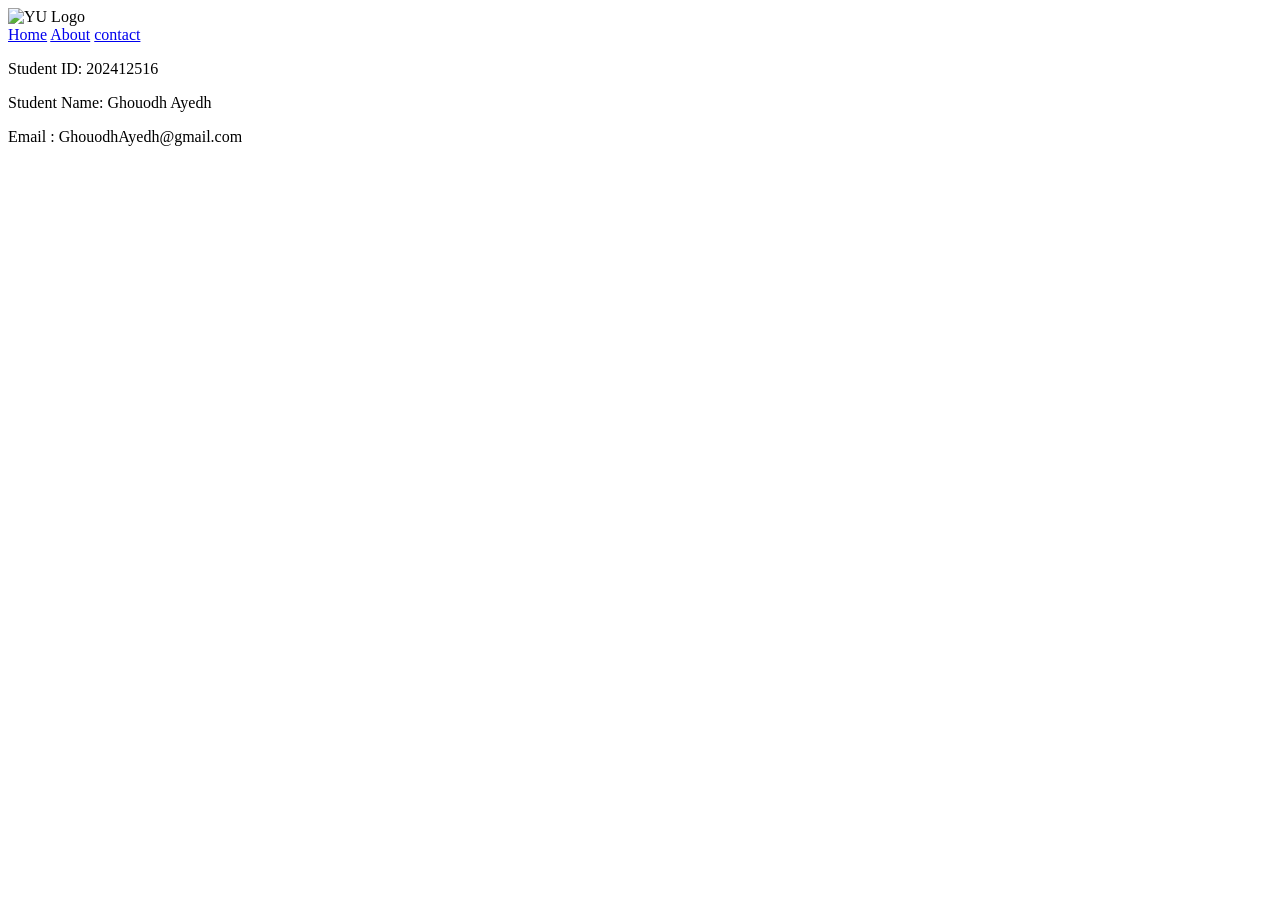
==== index.html @ ed9f0f86 "Rename navigiton (5).html to index.html" ====
<!DOCTYPE html>
<html lang="en">
<head>
    <link rel="stylesheet" href="mysheet (1).css">
    <mata charset="UTF-8">
    <meta name="viewport" content="width=device-width, initial-scale=1.0">
    <title>YU Website</title>
</head>

<body>
    <div class = "header">
    <img src = "https://cp.slaati.com/wp-content/uploads/2018/07/a13e59f7-11b7-4c6e-92c3-4429bd1d3819.jpg"   alt="YU Logo" >
    </div>


    <div class="nav_menu">
  
    <a class="active" href="navigiton.html">Home</a>
    <a href="AboutMe.html">About</a>
    <a href="contactMe.html">contact</a>
  
</div>

    
   <div class ="footer">
    <p> Student ID: 202412516</p>
    <p> Student Name: Ghouodh Ayedh </p>
    <p> Email : GhouodhAyedh@gmail.com</p>
</body>
</html>
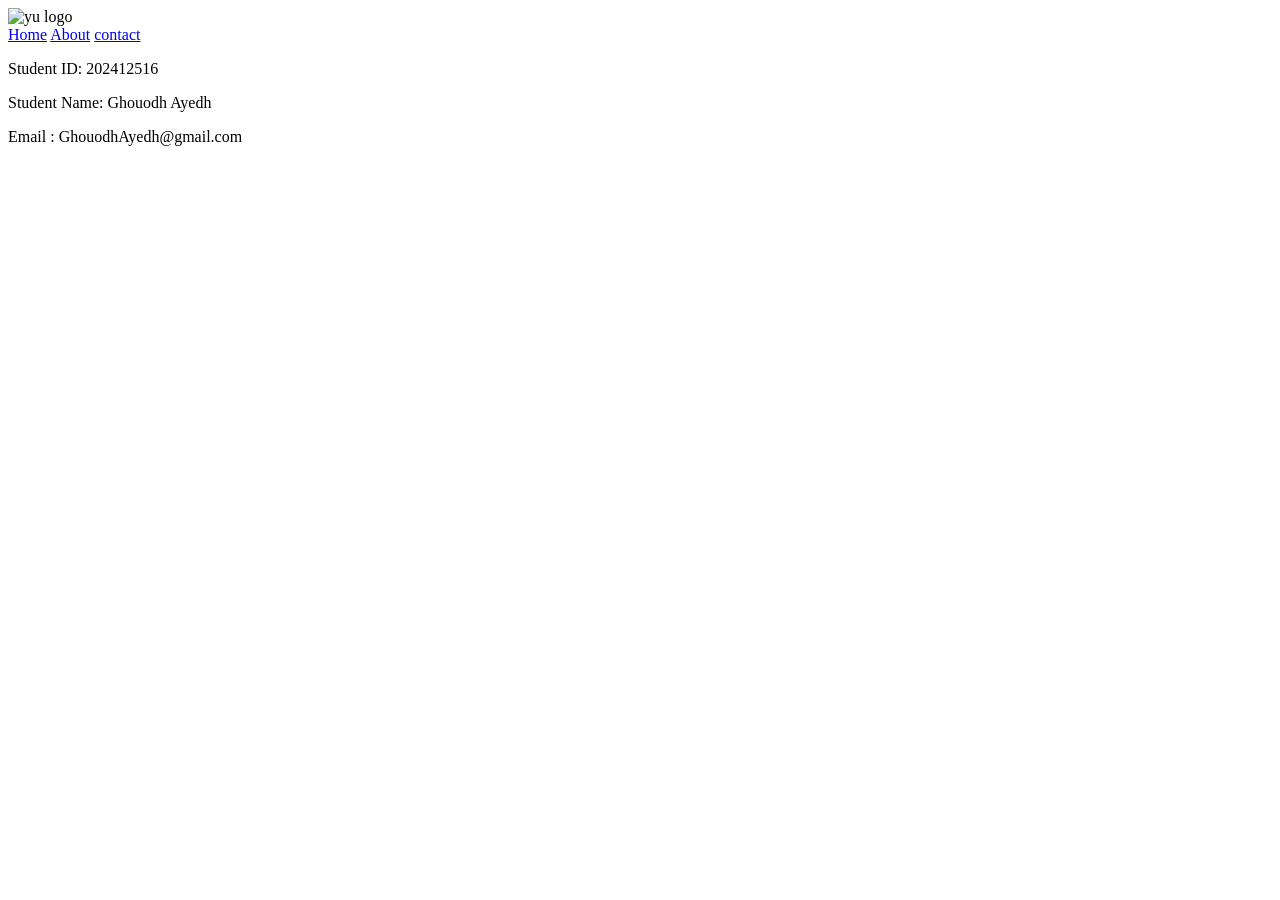
==== commit 8d5bf6bb: "Fix logo source and clean up HTML structure" ====
--- a/index.html
+++ b/index.html
@@ -9,13 +9,12 @@
 
 <body>
     <div class = "header">
-    <img src = "https://cp.slaati.com/wp-content/uploads/2018/07/a13e59f7-11b7-4c6e-92c3-4429bd1d3819.jpg"   alt="YU Logo" >
-    </div>
+    <img src="=yulogo.png" alt="yu logo ">    </div>
 
 
     <div class="nav_menu">
   
-    <a class="active" href="navigiton.html">Home</a>
+    <a class="active" href="index.html">Home</a>
     <a href="AboutMe.html">About</a>
     <a href="contactMe.html">contact</a>
   
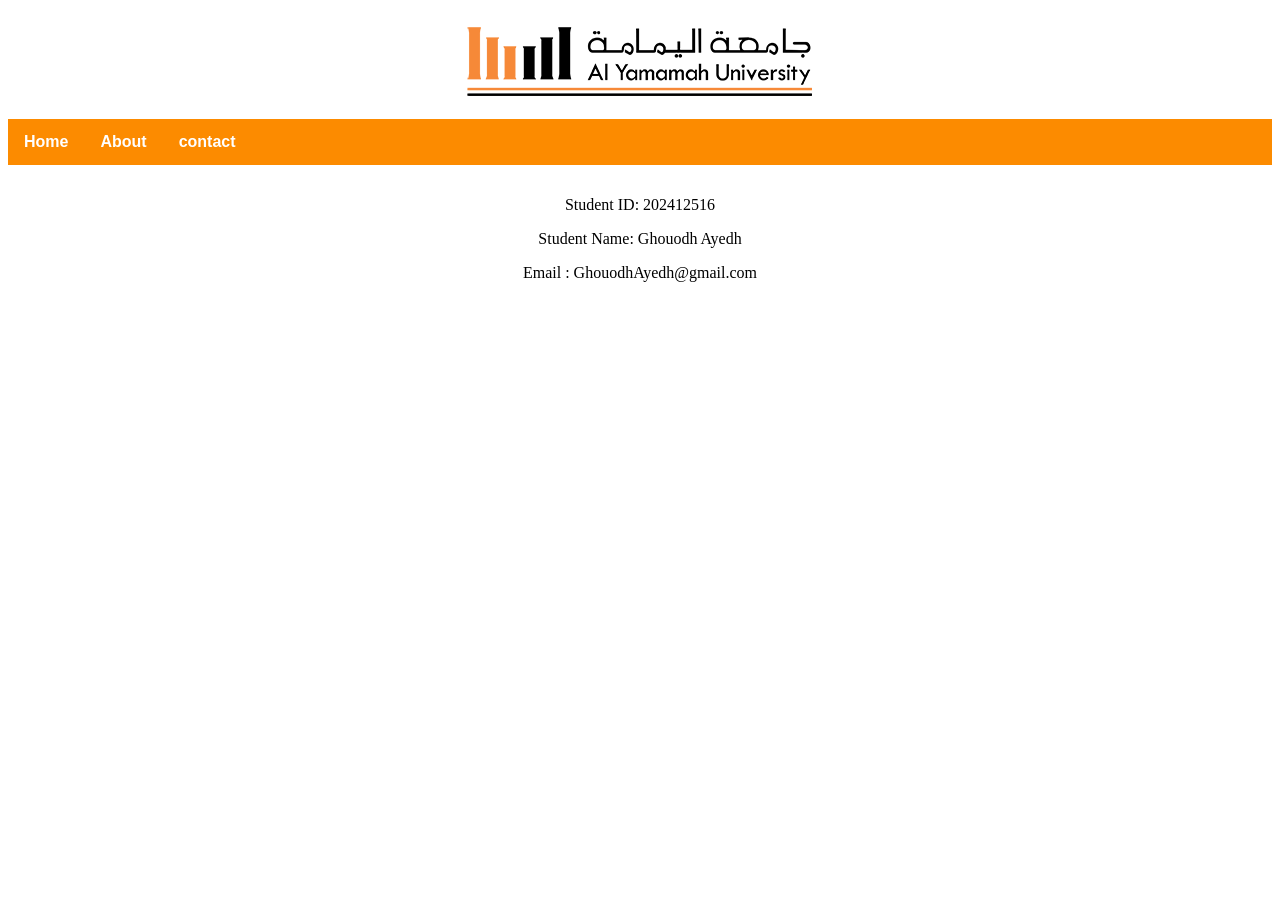
==== commit 15069ae6: "Update index.html" ====
--- a/index.html
+++ b/index.html
@@ -9,7 +9,7 @@
 
 <body>
     <div class = "header">
-    <img src="=yulogo.png" alt="yu logo ">    </div>
+    <img src="yulogo.png" alt="yu logo ">    </div>
 
 
     <div class="nav_menu">
--- a/mysheet (1).css
+++ b/mysheet (1).css
@@ -0,0 +1,33 @@
+/* CSS property for header section */
+.header {
+    background-color: white;
+    padding: 15px;
+    text-align: center;
+}
+
+.nav_menu {
+    overflow: hidden;
+    background-color: rgb(252, 139, 0);
+}
+
+.nav_menu a {
+    float: left;
+    font-family: Arial, Helvetica, sans-serif;
+    display: block;
+    color: white;
+    font-weight: bold;
+    text-align: center;
+    padding: 14px 16px;
+    text-decoration: none;
+}
+
+.nav_menu a:hover {
+    background-color: wheat;
+    color: orange;
+}
+
+.footer {
+    background-color: white;
+    padding: 15px;
+    text-align: center;
+}
